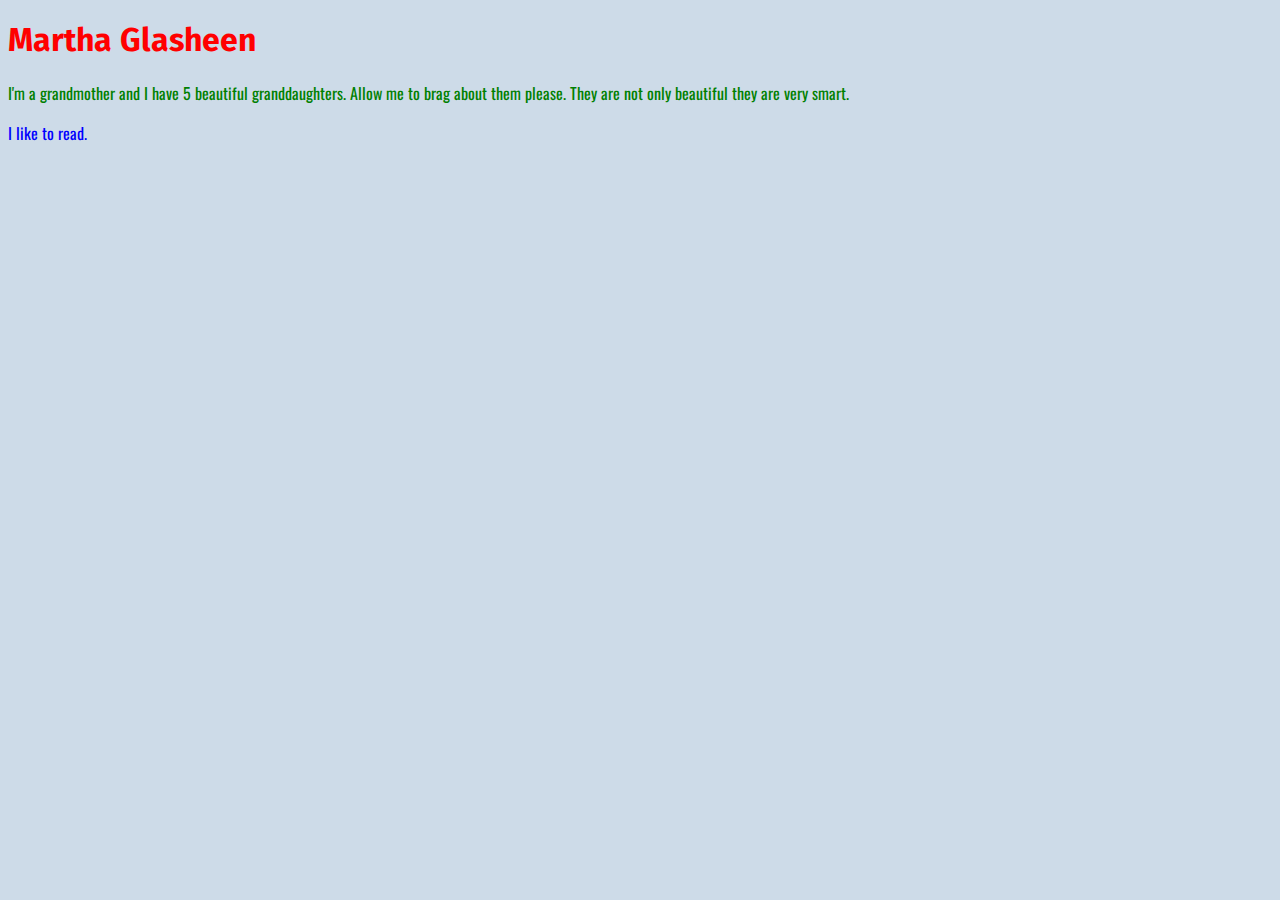
==== index.html @ 5f73223f "code from yesterday" ====
<!DOCTYPE HTML>
<html>
<head>
	<title>My Personal Wesite</title>
	<link rel="stylesheet" href="styles.css">
<head>

<body>
	<h1> Martha Glasheen</h1>
    
    <p id="p1">I'm a grandmother and I have 5 beautiful granddaughters. Allow me to brag about them please. They are not only beautiful they are very smart.</p>

    
    <p id="p2"> I like to read.</p>


<body>

	</html>
---- styles.css ----
@import url(https://fonts.googleapis.com/css?family=Oswald|Fira+Sans:400,700italic);

body  {
	background-color: #CDDBE8;
	font-family:  'Oswald', sans-serif;

}
h1{	
	color: red;
	font-family: 'Fira Sans', sans-serif;
}

	a:link, a:visited; {
		color: #5B7E9B;
}
#p1{color: green;}
#p2{color: blue;}

<p class="hello">Text,/p>
>p class="hello">Text 2</p>
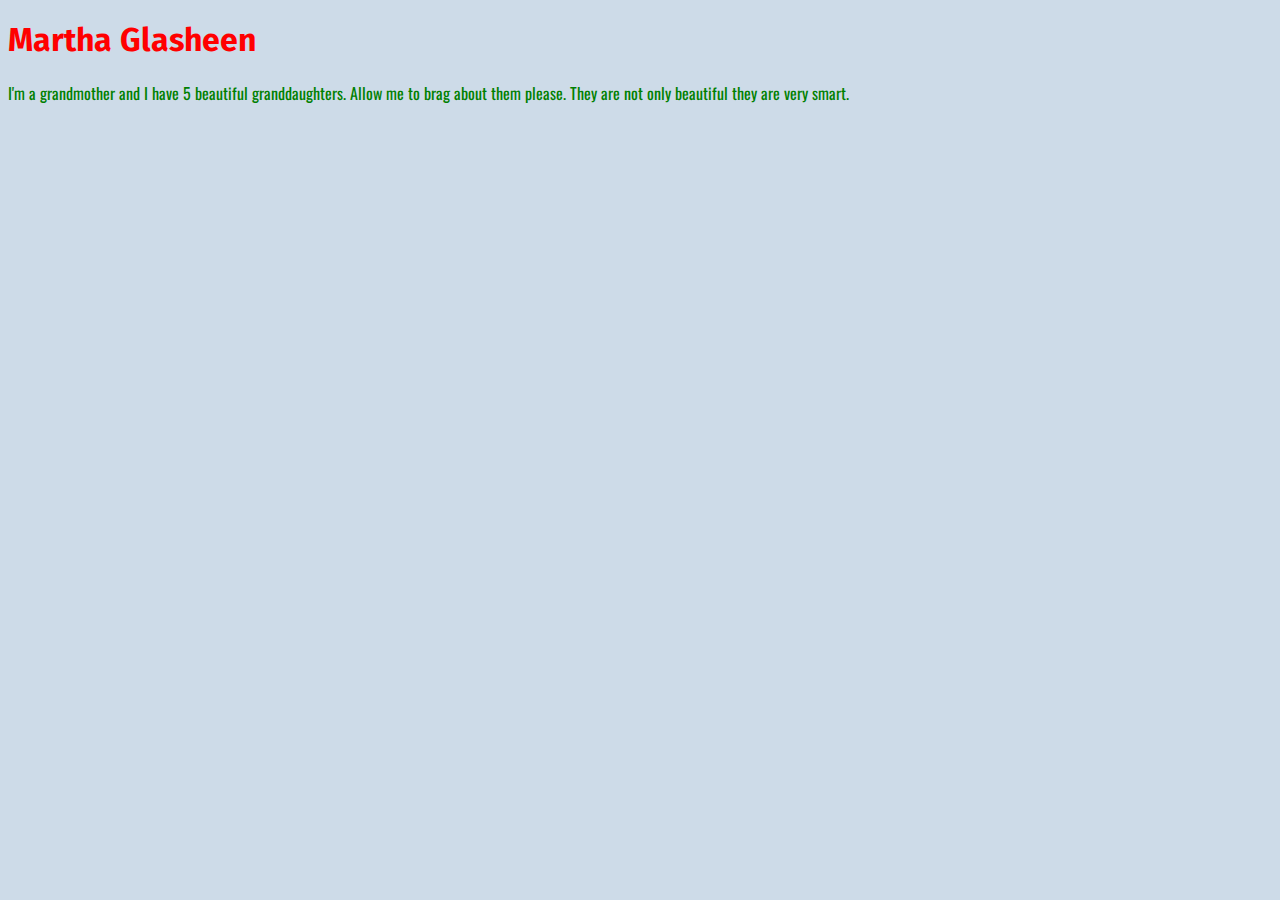
==== commit 757f9e1f: "deleted line" ====
--- a/index.html
+++ b/index.html
@@ -11,9 +11,10 @@
     <p id="p1">I'm a grandmother and I have 5 beautiful granddaughters. Allow me to brag about them please. They are not only beautiful they are very smart.</p>
 
     
-    <p id="p2"> I like to read.</p>
+   
+    
 
 
-<body>
+</body>
 
 	</html>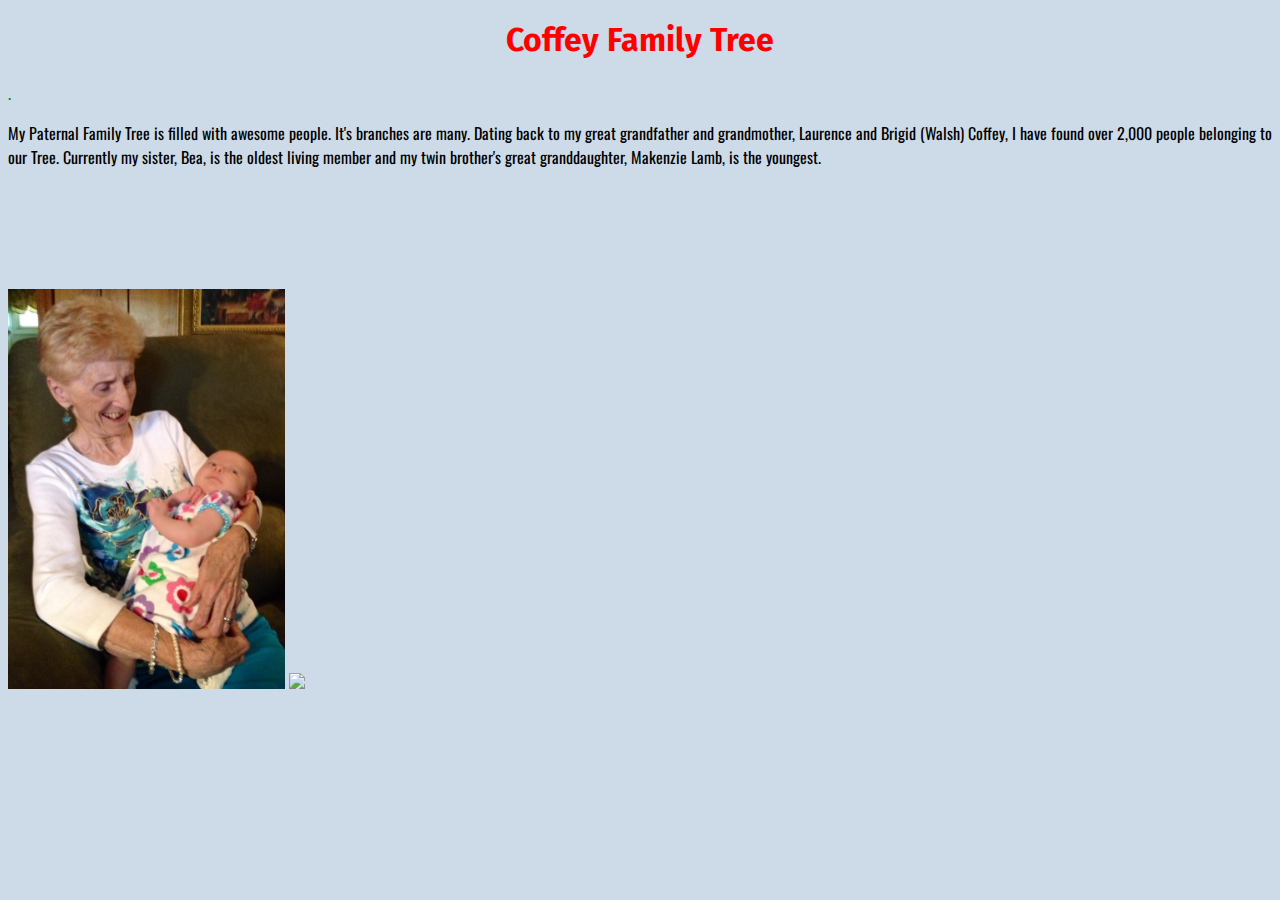
==== commit 013eb441: "Family Tree" ====
--- a/index.html
+++ b/index.html
@@ -1,18 +1,26 @@
 <!DOCTYPE HTML>
 <html>
 <head>
-	<title>My Personal Wesite</title>
+	<title> Family Tree </title>
 	<link rel="stylesheet" href="styles.css">
 <head>
 
 <body>
-	<h1> Martha Glasheen</h1>
-    
-    <p id="p1">I'm a grandmother and I have 5 beautiful granddaughters. Allow me to brag about them please. They are not only beautiful they are very smart.</p>
-
+	<h1> Coffey Family Tree </h1>
     
    
-    
+    <p id="p1">.</p>My Paternal Family Tree is filled with awesome people.  It's branches are many. Dating back to my great grandfather and grandmother, Laurence and Brigid (Walsh) Coffey, I have found over 2,000 people belonging to our Tree. Currently my sister, Bea, is the oldest living member and my twin brother's great granddaughter, Makenzie Lamb, is the youngest.    
+   <br>
+   <br> 
+<br>
+<br>
+<br>
+<br>
+
+<a href=" "></a>
+
+    <img src="Beaphoto.jpg" height="400px">
+    <img src="new-photo.jpg">
 
 
 </body>
--- a/styles.css
+++ b/styles.css
@@ -7,7 +7,7 @@
 }
 h1{	
 	color: red;
-	font-family: 'Fira Sans', sans-serif;
+	font-family: 'Fira Sans', sans-serif;text-align:center;
 }
 
 	a:link, a:visited; {
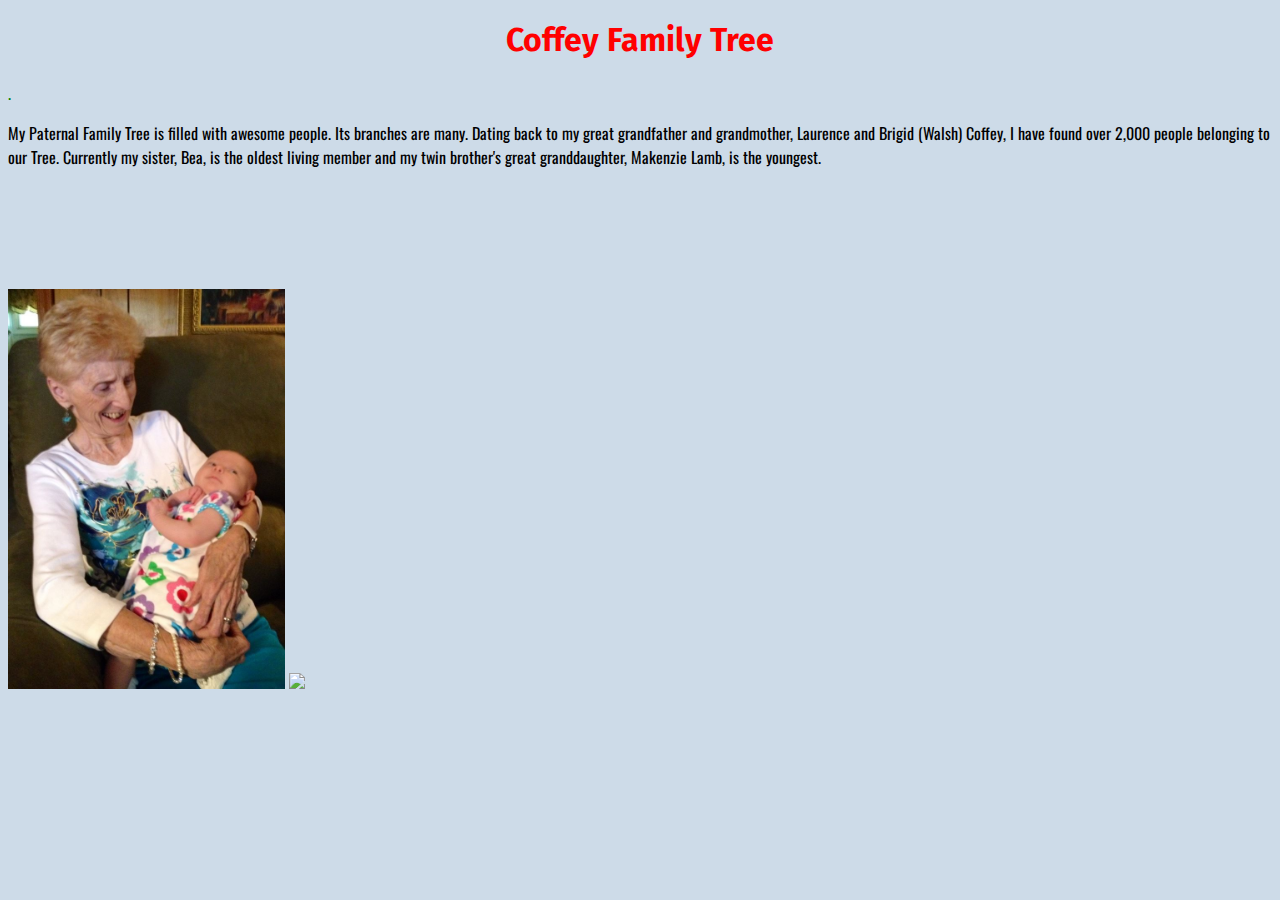
==== commit 81902e32: "deleted apostrophe" ====
--- a/index.html
+++ b/index.html
@@ -9,7 +9,7 @@
 	<h1> Coffey Family Tree </h1>
     
    
-    <p id="p1">.</p>My Paternal Family Tree is filled with awesome people.  It's branches are many. Dating back to my great grandfather and grandmother, Laurence and Brigid (Walsh) Coffey, I have found over 2,000 people belonging to our Tree. Currently my sister, Bea, is the oldest living member and my twin brother's great granddaughter, Makenzie Lamb, is the youngest.    
+    <p id="p1">.</p>My Paternal Family Tree is filled with awesome people.  Its branches are many. Dating back to my great grandfather and grandmother, Laurence and Brigid (Walsh) Coffey, I have found over 2,000 people belonging to our Tree. Currently my sister, Bea, is the oldest living member and my twin brother's great granddaughter, Makenzie Lamb, is the youngest.    
    <br>
    <br> 
 <br>
